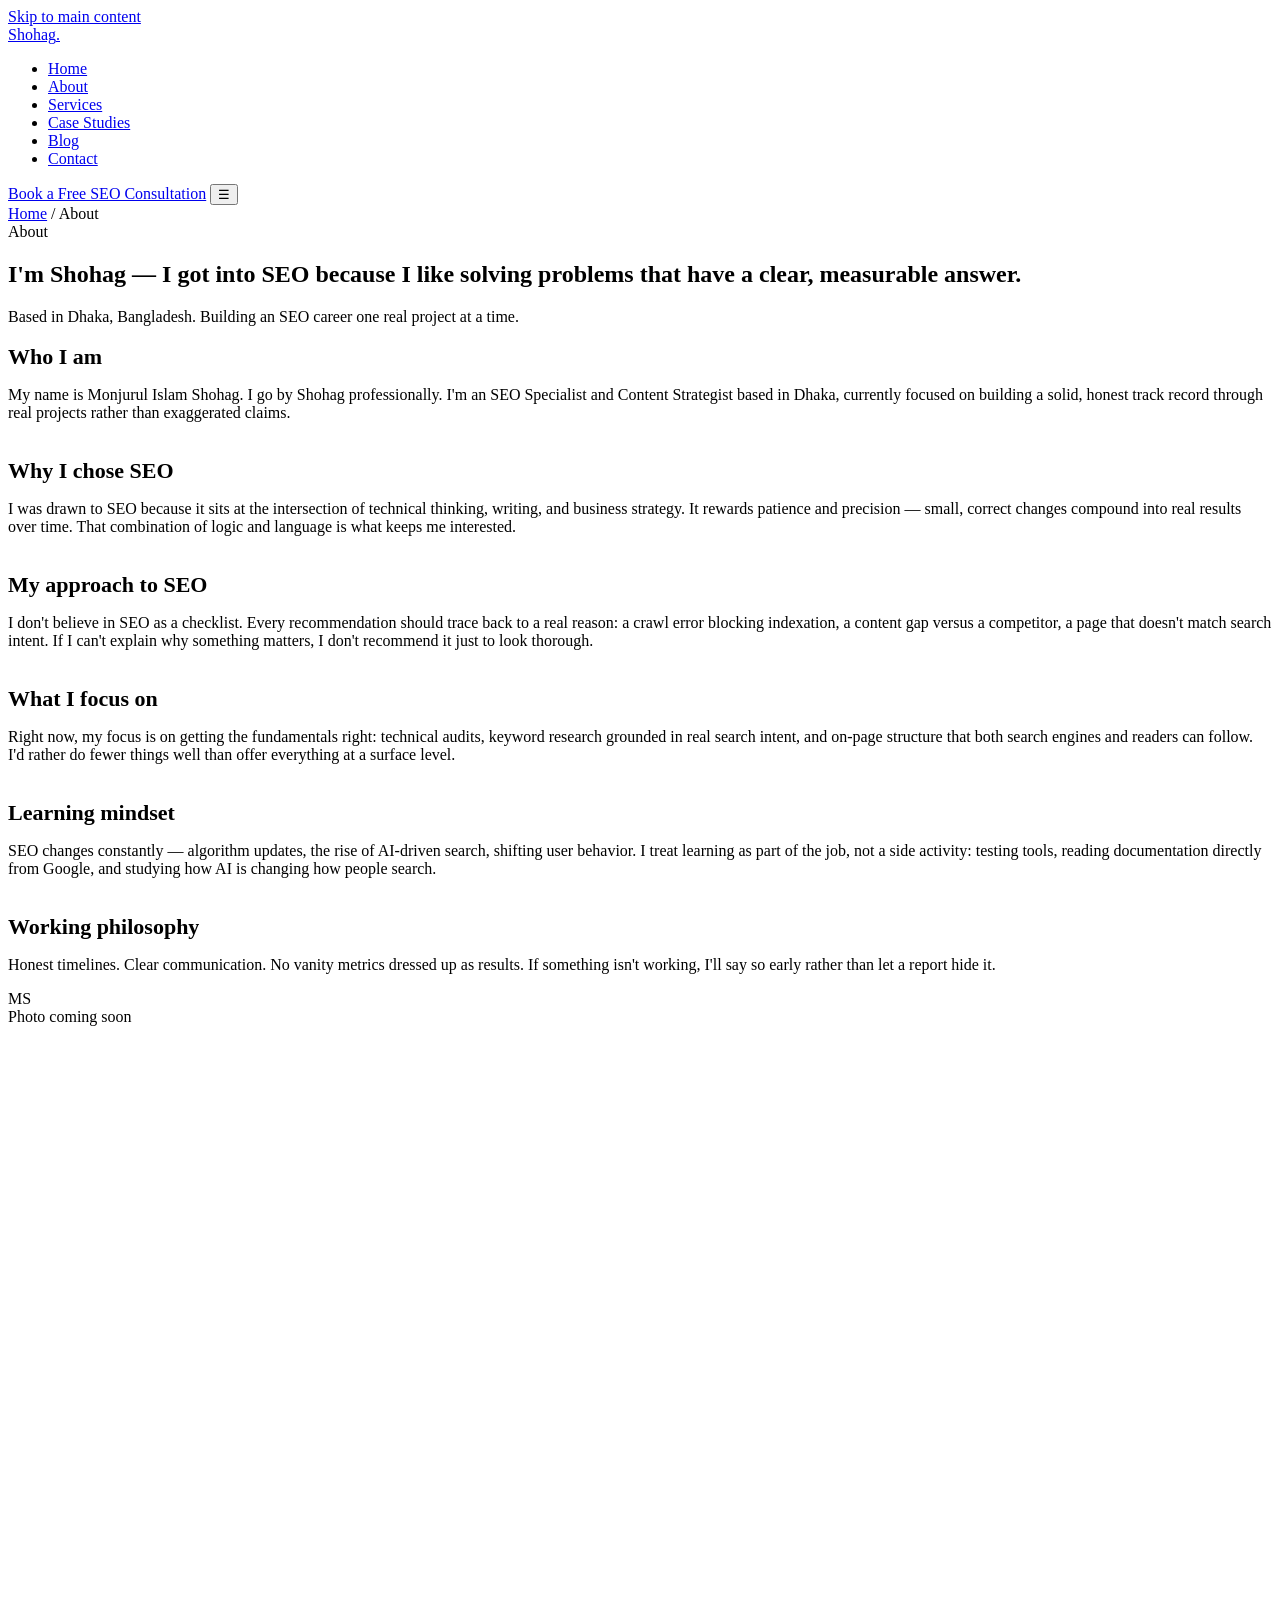
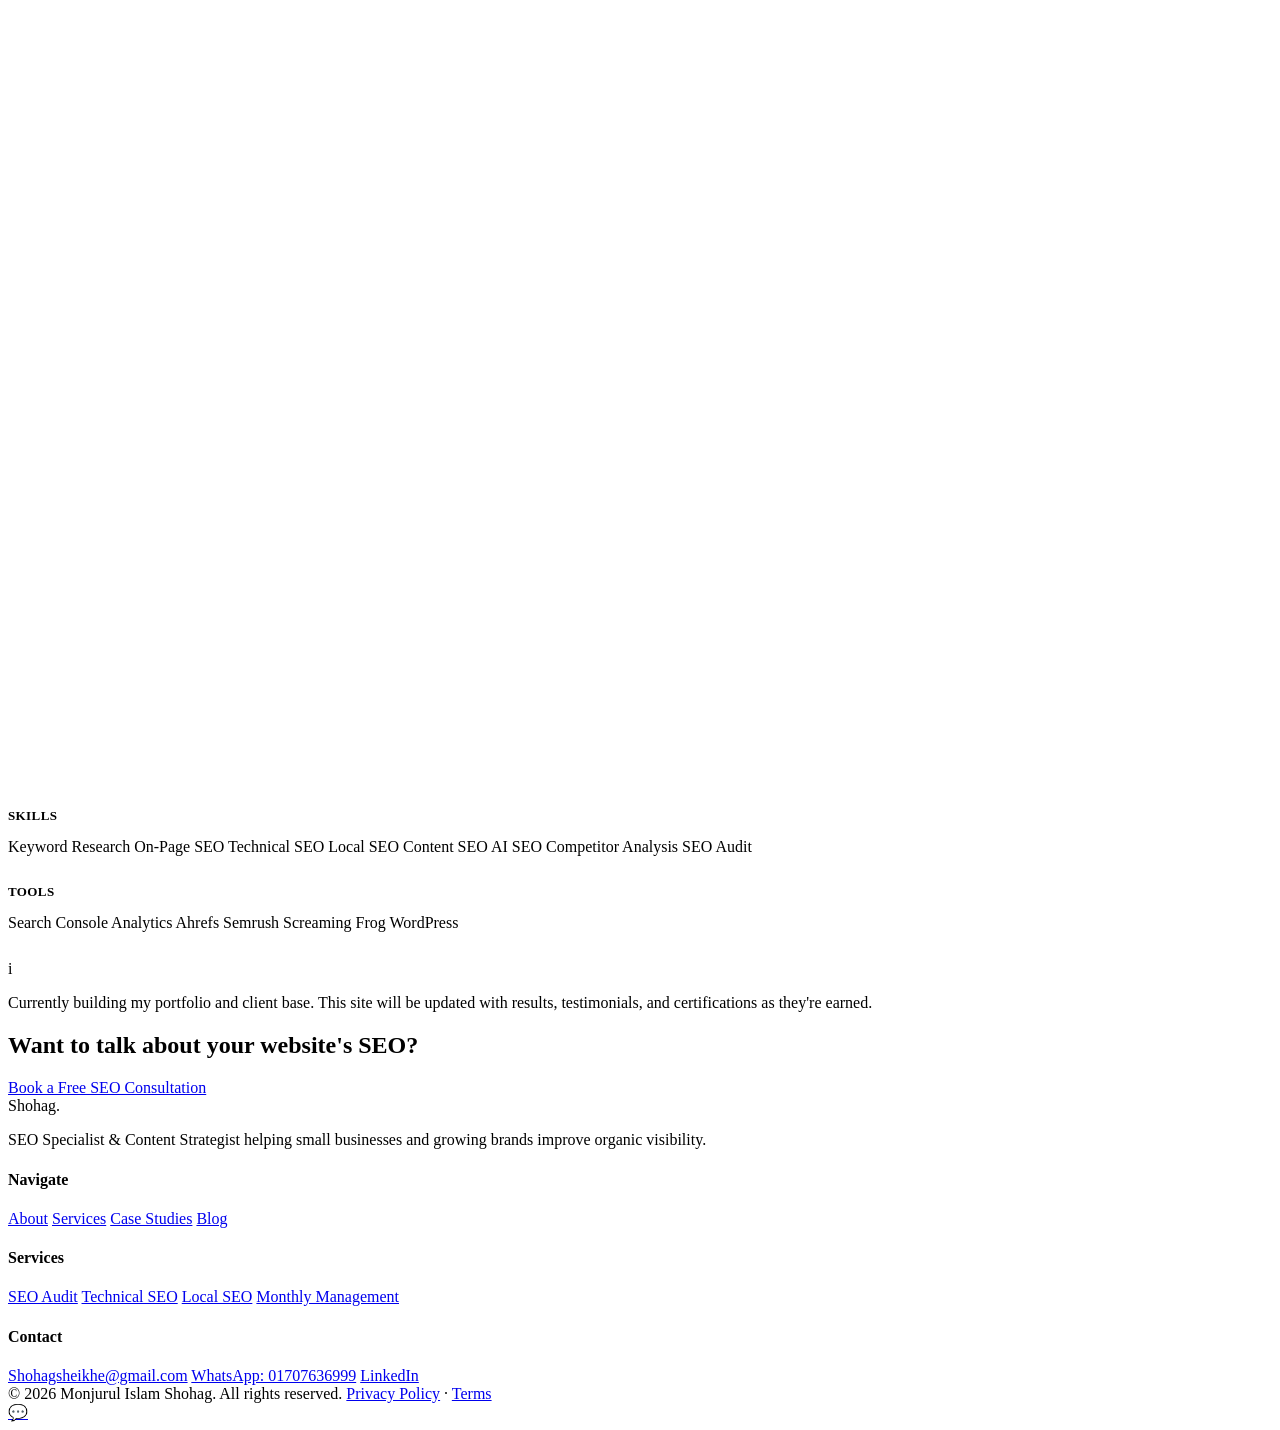
==== about.html @ f7a0feeb "Add files via upload" ====
<!DOCTYPE html>
<html lang="en">
<head>
<meta charset="UTF-8">
<meta name="viewport" content="width=device-width, initial-scale=1.0">
<title>About Shohag — SEO Specialist &amp; Content Strategist</title>
<meta name="description" content="Learn about Shohag's SEO journey, approach, skills, and working philosophy.">
<link rel="canonical" href="https://example.com/about.html">
<link rel="icon" href="data:image/svg+xml,%3Csvg xmlns='http://www.w3.org/2000/svg' viewBox='0 0 32 32'%3E%3Crect width='32' height='32' rx='6' fill='%230B0C0E'/%3E%3Ctext x='16' y='22' font-family='Arial' font-size='18' font-weight='700' fill='%234C7FFF' text-anchor='middle'%3ES%3C/text%3E%3C/svg%3E">
<meta name="theme-color" content="#0B0C0E">
<link rel="preconnect" href="https://fonts.googleapis.com">
<link rel="preconnect" href="https://fonts.gstatic.com" crossorigin>
<link href="https://fonts.googleapis.com/css2?family=Space+Grotesk:wght@500;600;700&family=Inter:wght@400;500;600&family=JetBrains+Mono:wght@400;500&display=swap" rel="stylesheet">
<link rel="stylesheet" href="css/styles.css">
<script type="application/ld+json">
{
  "@context": "https://schema.org",
  "@type": "BreadcrumbList",
  "itemListElement": [
    {
      "@type": "ListItem",
      "position": 1,
      "name": "Home",
      "item": "https://example.com/"
    },
    {
      "@type": "ListItem",
      "position": 2,
      "name": "About",
      "item": "https://example.com/about.html"
    }
  ]
}
</script>
</head>
<body>
<a href="#main" class="skip-link">Skip to main content</a>

<header class="site-header">
  <nav class="site-nav">
    <a href="index.html" class="brand">Shohag<span>.</span></a>
    <ul class="nav-links" id="primary-nav">
      <li><a href="index.html">Home</a></li>
      <li><a href="about.html" class="active">About</a></li>
      <li><a href="services.html">Services</a></li>
      <li><a href="case-studies.html">Case Studies</a></li>
      <li><a href="blog.html">Blog</a></li>
      <li><a href="contact.html">Contact</a></li>
    </ul>
    <a href="contact.html" class="nav-cta nav-cta-persistent">Book a Free SEO Consultation</a>
    <button class="nav-toggle" aria-label="Toggle menu" aria-expanded="false" aria-controls="primary-nav">☰</button>
  </nav>
</header>

<main id="main">

<section class="page-hero wrap">
  <div class="breadcrumb"><a href="index.html">Home</a> / About</div>
  <div class="eyebrow">About</div>
  <h1>I'm Shohag — I got into SEO because I like solving problems that have a clear, measurable answer.</h1>
  <p class="lead">Based in Dhaka, Bangladesh. Building an SEO career one real project at a time.</p>
</section>

<section class="section" style="border-top:none;">
  <div class="wrap hero-grid" style="align-items:start;">
    <div class="reveal">
      <h2 style="font-size:22px;margin-bottom:14px;">Who I am</h2>
      <p style="color:var(--text-muted);">My name is Monjurul Islam Shohag. I go by Shohag professionally. I'm an SEO Specialist and Content Strategist based in Dhaka, currently focused on building a solid, honest track record through real projects rather than exaggerated claims.</p>

      <h2 style="font-size:22px;margin:36px 0 14px;">Why I chose SEO</h2>
      <p style="color:var(--text-muted);">I was drawn to SEO because it sits at the intersection of technical thinking, writing, and business strategy. It rewards patience and precision — small, correct changes compound into real results over time. That combination of logic and language is what keeps me interested.</p>

      <h2 style="font-size:22px;margin:36px 0 14px;">My approach to SEO</h2>
      <p style="color:var(--text-muted);">I don't believe in SEO as a checklist. Every recommendation should trace back to a real reason: a crawl error blocking indexation, a content gap versus a competitor, a page that doesn't match search intent. If I can't explain why something matters, I don't recommend it just to look thorough.</p>

      <h2 style="font-size:22px;margin:36px 0 14px;">What I focus on</h2>
      <p style="color:var(--text-muted);">Right now, my focus is on getting the fundamentals right: technical audits, keyword research grounded in real search intent, and on-page structure that both search engines and readers can follow. I'd rather do fewer things well than offer everything at a surface level.</p>

      <h2 style="font-size:22px;margin:36px 0 14px;">Learning mindset</h2>
      <p style="color:var(--text-muted);">SEO changes constantly — algorithm updates, the rise of AI-driven search, shifting user behavior. I treat learning as part of the job, not a side activity: testing tools, reading documentation directly from Google, and studying how AI is changing how people search.</p>

      <h2 style="font-size:22px;margin:36px 0 14px;">Working philosophy</h2>
      <p style="color:var(--text-muted);">Honest timelines. Clear communication. No vanity metrics dressed up as results. If something isn't working, I'll say so early rather than let a report hide it.</p>
    </div>

    <div class="reveal">
      <div class="portrait-frame" style="aspect-ratio:1/1.1;">
        <span class="initials">MS</span>
        <div class="tag">Photo coming soon</div>
      </div>

      <div style="margin-top:28px;">
        <h4 style="font-family:var(--font-mono);font-size:13px;color:var(--text-faint);text-transform:uppercase;letter-spacing:.03em;margin-bottom:14px;">Skills</h4>
        <div class="skills-wrap">
          <span class="pill">Keyword Research</span>
          <span class="pill">On-Page SEO</span>
          <span class="pill">Technical SEO</span>
          <span class="pill">Local SEO</span>
          <span class="pill">Content SEO</span>
          <span class="pill">AI SEO</span>
          <span class="pill">Competitor Analysis</span>
          <span class="pill">SEO Audit</span>
        </div>
      </div>

      <div style="margin-top:28px;">
        <h4 style="font-family:var(--font-mono);font-size:13px;color:var(--text-faint);text-transform:uppercase;letter-spacing:.03em;margin-bottom:14px;">Tools</h4>
        <div class="tools-row">
          <span class="tool-chip">Search Console</span>
          <span class="tool-chip">Analytics</span>
          <span class="tool-chip">Ahrefs</span>
          <span class="tool-chip">Semrush</span>
          <span class="tool-chip">Screaming Frog</span>
          <span class="tool-chip">WordPress</span>
        </div>
      </div>

      <div class="trust-band" style="margin-top:28px;">
        <div class="icon">i</div>
        <p>Currently building my portfolio and client base. This site will be updated with results, testimonials, and certifications as they're earned.</p>
      </div>
    </div>
  </div>
</section>

<section class="section">
  <div class="wrap reveal">
    <div class="final-cta">
      <h2>Want to talk about your website's SEO?</h2>
      <div class="cta-row">
        <a href="contact.html" class="btn btn-primary">Book a Free SEO Consultation</a>
      </div>
    </div>
  </div>
</section>

</main>

<footer class="site-footer">
  <div class="wrap">
    <div class="footer-grid">
      <div>
        <div class="brand" style="margin-bottom:14px;">Shohag<span>.</span></div>
        <p>SEO Specialist &amp; Content Strategist helping small businesses and growing brands improve organic visibility.</p>
      </div>
      <div>
        <h4>Navigate</h4>
        <a href="about.html">About</a>
        <a href="services.html">Services</a>
        <a href="case-studies.html">Case Studies</a>
        <a href="blog.html">Blog</a>
      </div>
      <div>
        <h4>Services</h4>
        <a href="services.html">SEO Audit</a>
        <a href="services.html">Technical SEO</a>
        <a href="services.html">Local SEO</a>
        <a href="services.html">Monthly Management</a>
      </div>
      <div>
        <h4>Contact</h4>
        <a href="mailto:Shohagsheikhe@gmail.com">Shohagsheikhe@gmail.com</a>
        <a href="https://wa.me/8801707636999">WhatsApp: 01707636999</a>
        <a href="https://www.linkedin.com/in/shohag-sheikhe-5953952b8/" target="_blank" rel="noopener">LinkedIn</a>
      </div>
    </div>
    <div class="footer-bottom">
      <span>© 2026 Monjurul Islam Shohag. All rights reserved.</span>
      <span><a href="#">Privacy Policy</a> · <a href="#">Terms</a></span>
    </div>
  </div>
</footer>

<a href="https://wa.me/8801707636999" class="whatsapp-float" aria-label="WhatsApp Me" target="_blank" rel="noopener">💬</a>
<script src="js/main.js"></script>
</body>
</html>
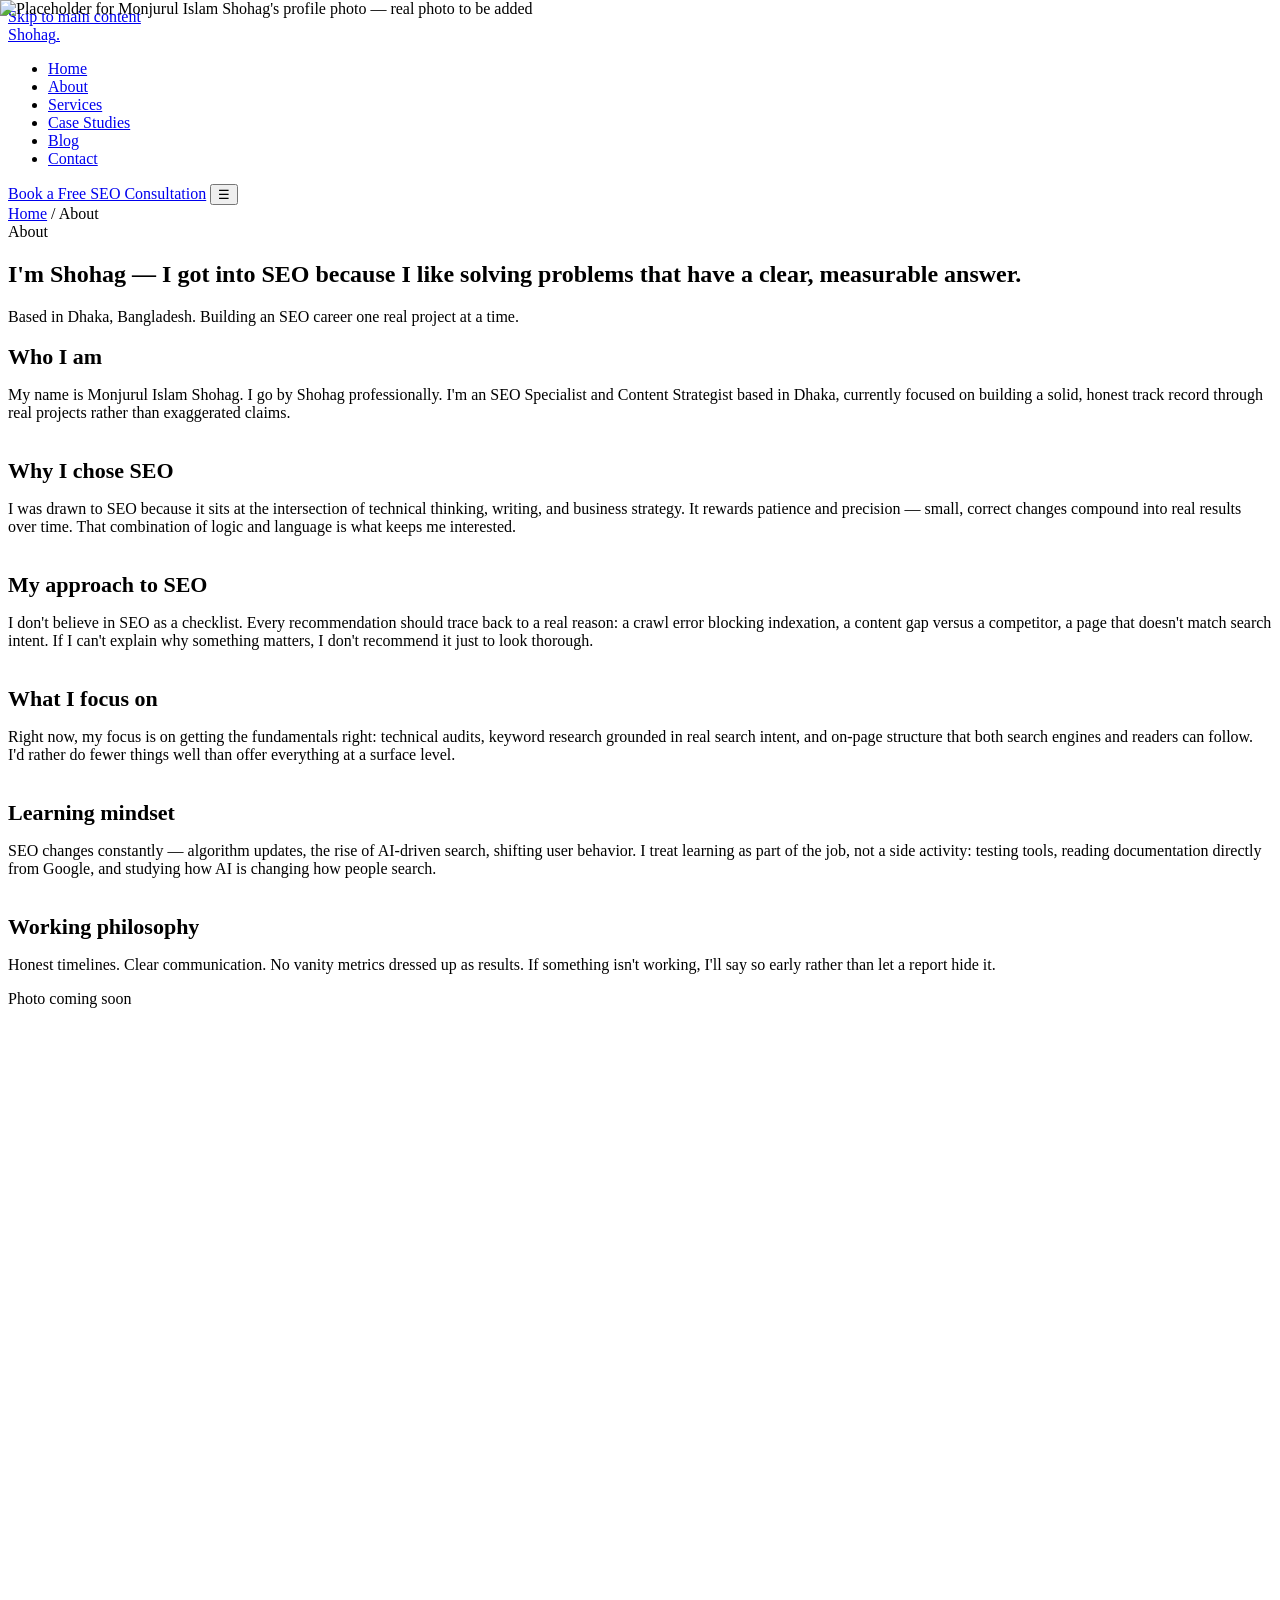
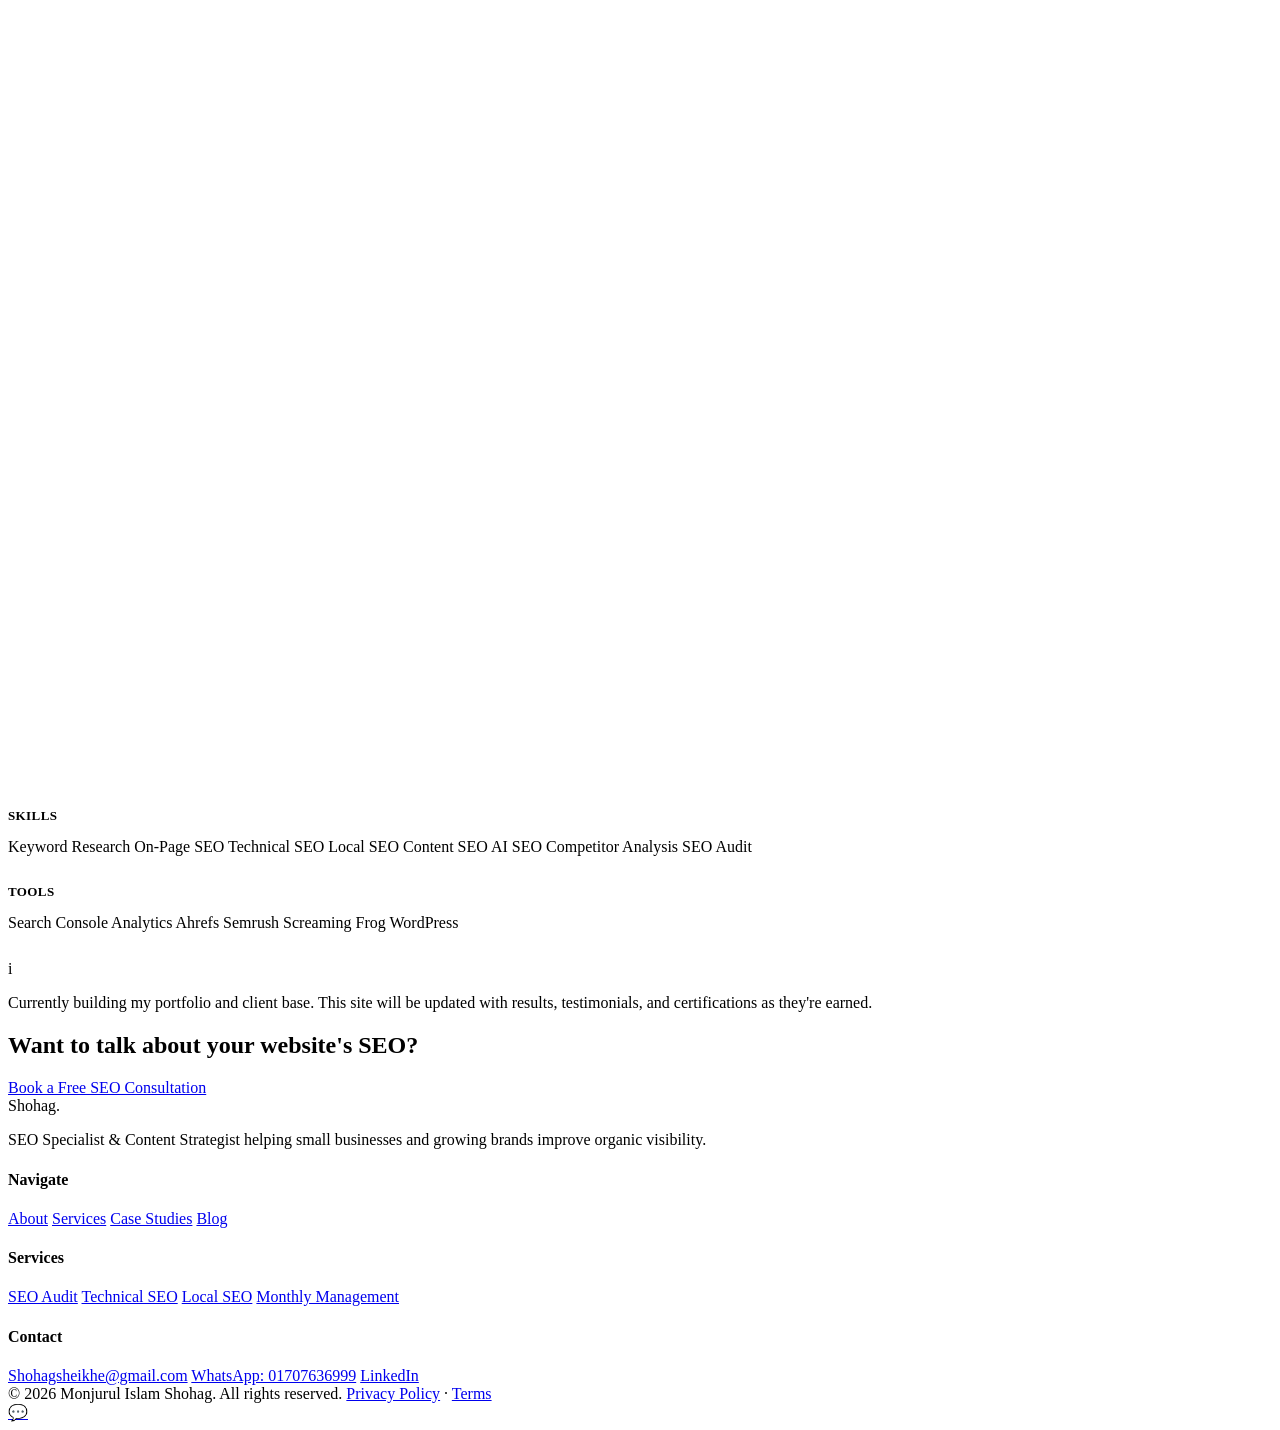
==== commit e70b122c: "Add files via upload" ====
--- a/about.html
+++ b/about.html
@@ -6,8 +6,20 @@
 <title>About Shohag — SEO Specialist &amp; Content Strategist</title>
 <meta name="description" content="Learn about Shohag's SEO journey, approach, skills, and working philosophy.">
 <link rel="canonical" href="https://example.com/about.html">
-<link rel="icon" href="data:image/svg+xml,%3Csvg xmlns='http://www.w3.org/2000/svg' viewBox='0 0 32 32'%3E%3Crect width='32' height='32' rx='6' fill='%230B0C0E'/%3E%3Ctext x='16' y='22' font-family='Arial' font-size='18' font-weight='700' fill='%234C7FFF' text-anchor='middle'%3ES%3C/text%3E%3C/svg%3E">
+<link rel="icon" href="assets/favicon.svg" type="image/svg+xml">
+<link rel="icon" href="assets/favicon-32.png" sizes="32x32" type="image/png">
 <meta name="theme-color" content="#0B0C0E">
+<meta name="robots" content="index, follow">
+<meta property="og:url" content="https://example.com/about.html">
+<meta property="og:site_name" content="Shohag | SEO Specialist">
+<meta property="og:image" content="https://example.com/assets/og-image.png">
+<meta property="og:image:width" content="1200">
+<meta property="og:image:height" content="630">
+<meta name="twitter:image" content="https://example.com/assets/og-image.png">
+<link rel="apple-touch-icon" href="assets/apple-touch-icon.png">
+<meta property="og:title" content="About Shohag — SEO Specialist & Content Strategist">
+<meta property="og:description" content="Learn about Shohag's SEO journey, approach, skills, and working philosophy.">
+<meta property="og:type" content="website">
 <link rel="preconnect" href="https://fonts.googleapis.com">
 <link rel="preconnect" href="https://fonts.gstatic.com" crossorigin>
 <link href="https://fonts.googleapis.com/css2?family=Space+Grotesk:wght@500;600;700&family=Inter:wght@400;500;600&family=JetBrains+Mono:wght@400;500&display=swap" rel="stylesheet">
@@ -85,12 +97,12 @@
 
     <div class="reveal">
       <div class="portrait-frame" style="aspect-ratio:1/1.1;">
-        <span class="initials">MS</span>
+        <img src="assets/profile-placeholder.svg" alt="Placeholder for Monjurul Islam Shohag's profile photo — real photo to be added" width="800" height="880" style="width:100%;height:100%;object-fit:cover;position:absolute;inset:0;" loading="lazy" decoding="async">
         <div class="tag">Photo coming soon</div>
       </div>
 
       <div style="margin-top:28px;">
-        <h4 style="font-family:var(--font-mono);font-size:13px;color:var(--text-faint);text-transform:uppercase;letter-spacing:.03em;margin-bottom:14px;">Skills</h4>
+        <h3 style="font-family:var(--font-mono);font-size:13px;color:var(--text-faint);text-transform:uppercase;letter-spacing:.03em;margin-bottom:14px;">Skills</h3>
         <div class="skills-wrap">
           <span class="pill">Keyword Research</span>
           <span class="pill">On-Page SEO</span>
@@ -104,7 +116,7 @@
       </div>
 
       <div style="margin-top:28px;">
-        <h4 style="font-family:var(--font-mono);font-size:13px;color:var(--text-faint);text-transform:uppercase;letter-spacing:.03em;margin-bottom:14px;">Tools</h4>
+        <h3 style="font-family:var(--font-mono);font-size:13px;color:var(--text-faint);text-transform:uppercase;letter-spacing:.03em;margin-bottom:14px;">Tools</h3>
         <div class="tools-row">
           <span class="tool-chip">Search Console</span>
           <span class="tool-chip">Analytics</span>
@@ -152,10 +164,10 @@
       </div>
       <div>
         <h4>Services</h4>
-        <a href="services.html">SEO Audit</a>
-        <a href="services.html">Technical SEO</a>
-        <a href="services.html">Local SEO</a>
-        <a href="services.html">Monthly Management</a>
+        <a href="services.html#seo-audit">SEO Audit</a>
+        <a href="services.html#technical-seo">Technical SEO</a>
+        <a href="services.html#local-seo">Local SEO</a>
+        <a href="services.html#monthly-seo-management">Monthly Management</a>
       </div>
       <div>
         <h4>Contact</h4>
